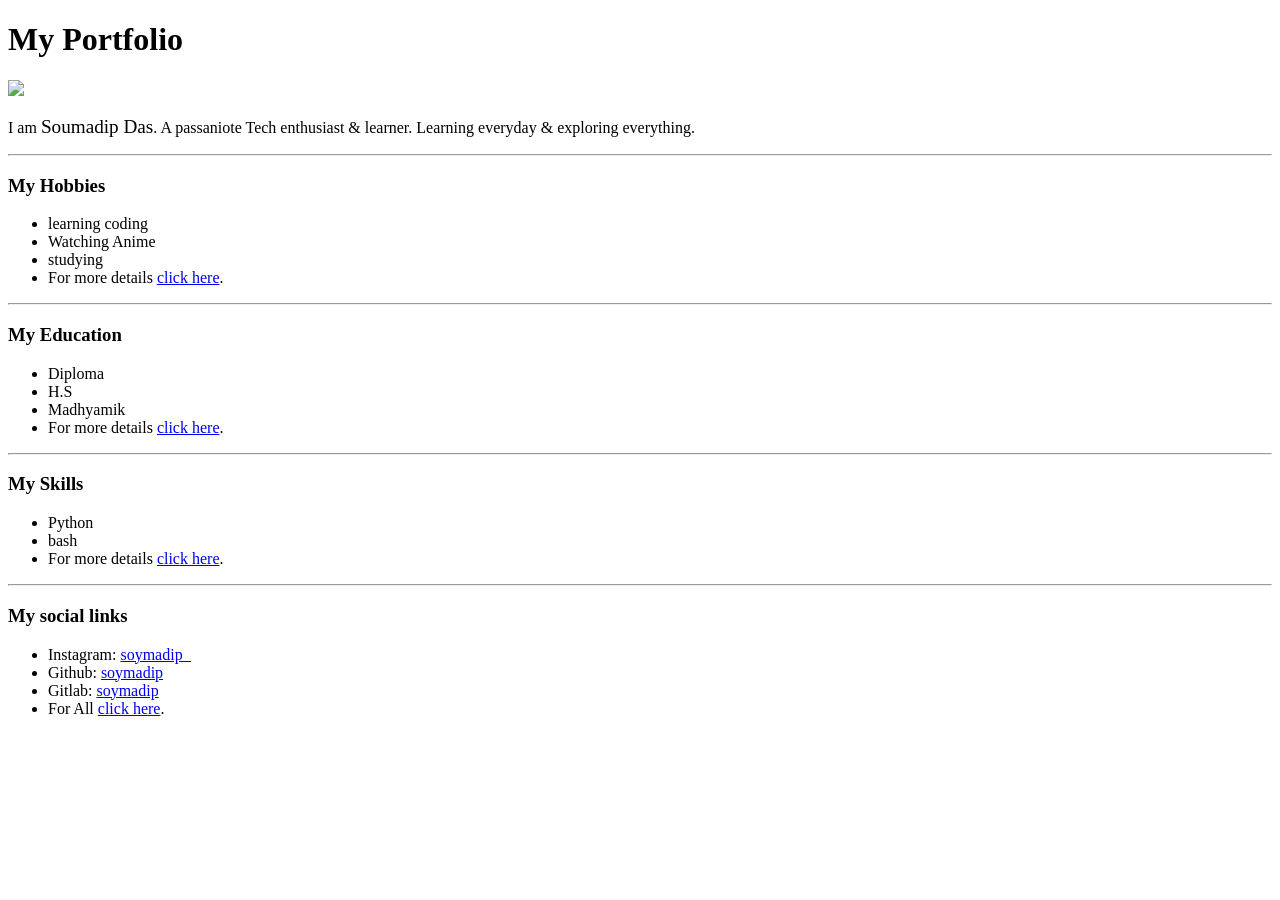
==== Projects/HTML/simple bio site/home.html @ 356311dc "start HTML" ====
<!DOCTYPE html>
<html lang="en">
<head>
    <meta charset="UTF-8">
    <meta name="viewport" content="width=device-width, initial-scale=1.0">
    <title>My Portfolio</title>
</head>
<body>
    <h1>My Portfolio</h1>
    <img src="/Assets/sharingan.png" height="150">
    <p> 
        I am <big>Soumadip Das</big>. A passaniote Tech enthusiast & learner. Learning everyday & exploring everything. 
    </p>
    <hr>
    <h3>My Hobbies</h3>
    <ul>
        <li>learning coding</li>
        <li>Watching Anime</li>
        <li>studying</li>
        <li>For more details <a href="/hobbies.html">click here</a>.</li>
    </ul>
    <hr>
    <h3>My Education</h3>
    <ul>
        <li>Diploma</li>
        <li>H.S</li>
        <li>Madhyamik</li>
        <li>For more details <a href="/education.html">click here</a>.</li>
    </ul>
    <hr>
    <h3>My Skills</h3>
    <ul>
        <li>Python</li>
        <li>bash</li>
        <li>For more details <a href="/skills.html">click here</a>.</li>
    </ul>
    <hr>
    <h3>My social links</h3>
    <ul>
        <li>
            Instagram: <a href="https://instagram.com/soymadip_">soymadip_</a>
        </li>
        <li>
            Github: <a href="https://github.com/soymadip">soymadip</a>
        </li>
        <li>
            Gitlab: <a href="https://gitlab.com/soymadip">soymadip</a>
        </li>   
        <li>For All <a href="/social.html">click here</a>.</li>
    </ul>
</body>
</html>
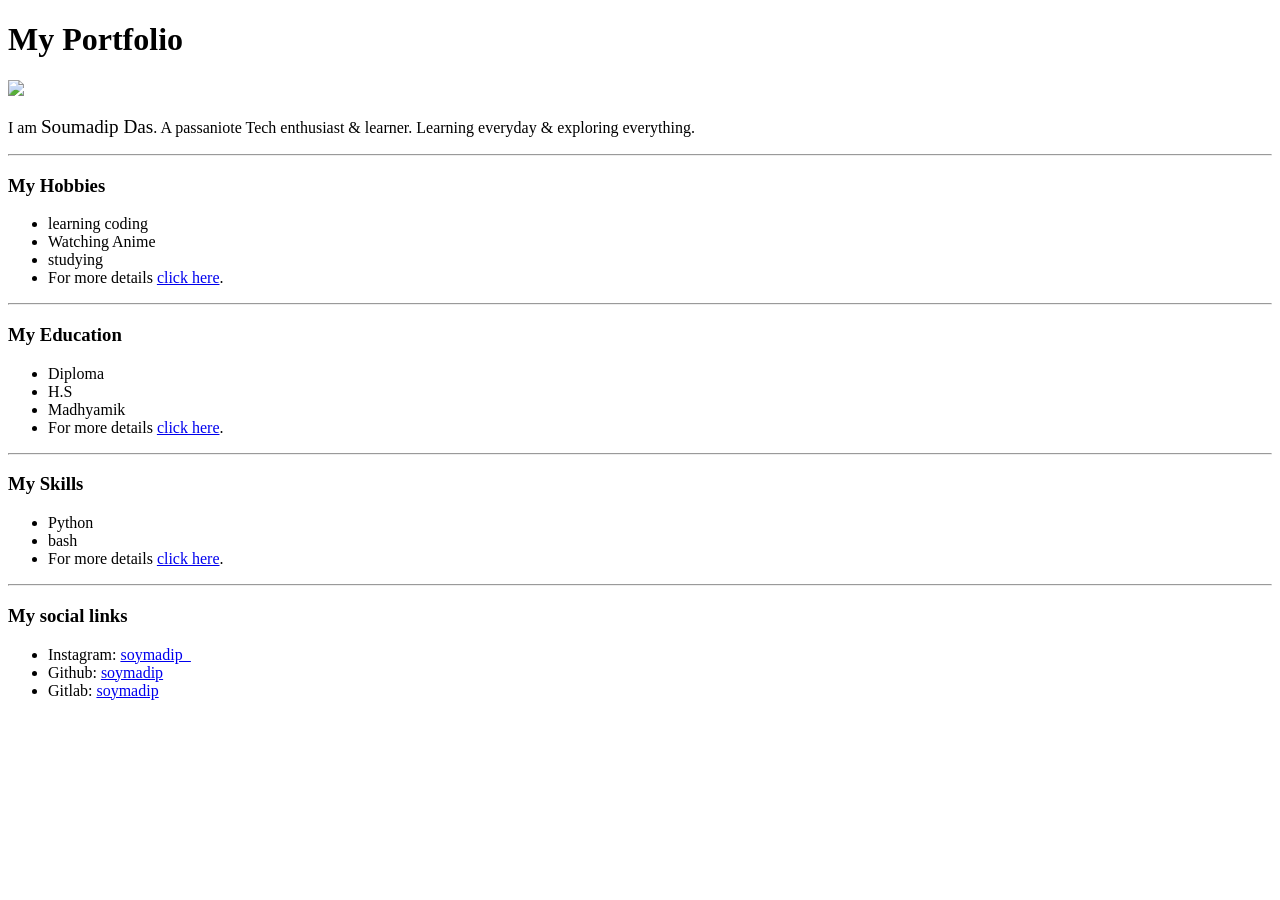
==== commit 72323a5b: "." ====
--- a/Projects/HTML/simple bio site/home.html
+++ b/Projects/HTML/simple bio site/home.html
@@ -45,8 +45,7 @@
         </li>
         <li>
             Gitlab: <a href="https://gitlab.com/soymadip">soymadip</a>
-        </li>   
-        <li>For All <a href="/social.html">click here</a>.</li>
+        </li>
     </ul>
 </body>
 </html>
